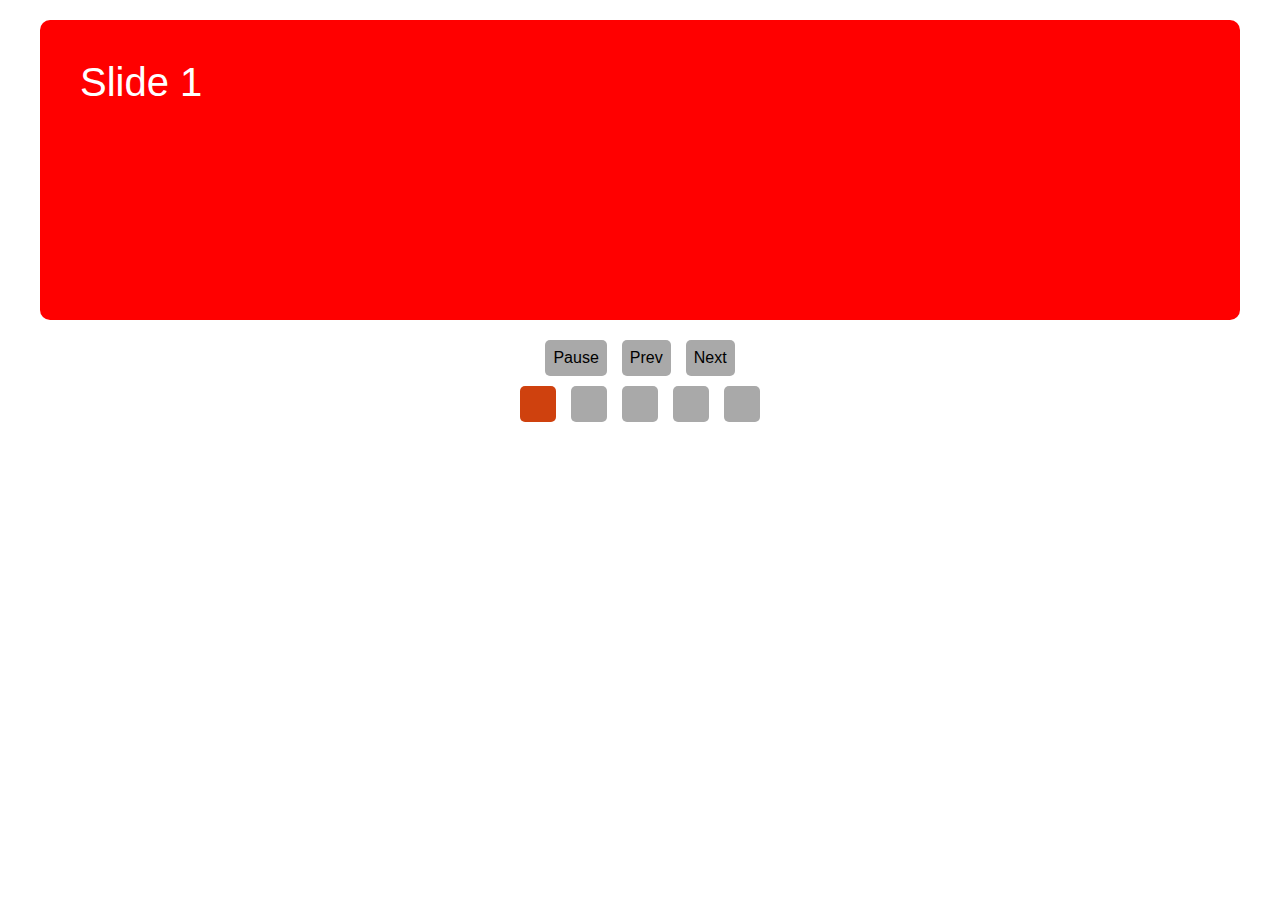
==== index.html @ 522897be "'carousel'" ====
<!DOCTYPE html>
<html lang="en">

<head>
  <meta charset="UTF-8">
  <meta name="viewport" content="width=device-width, initial-scale=1.0">
  <link rel="stylesheet" href="css/style.css">
  <title>Carousel</title>
</head>

<body>

  <div class="carousel" id="carousel">
    <div id="slides-container" class="slides">
      <div class="slide active">Slide 1</div>
      <div class="slide">Slide 2</div>
      <div class="slide">Slide 3</div>
      <div class="slide">Slide 4</div>
      <div class="slide">Slide 5</div>
    </div>

    <div id="controls-container" class="controls">
      <span id="pause-btn" class="control control-pause">Pause</span>
      <span id="prev-btn" class="control control-prev">Prev</span>
      <span id="next-btn" class="control control-next">Next</span>
    </div>

    <div id="indicator-container" class="indicators">
      <div class="indicator active" data-slide-to="0"></div>
      <div class="indicator" data-slide-to="1"></div>
      <div class="indicator" data-slide-to="2"></div>
      <div class="indicator" data-slide-to="3"></div>
      <div class="indicator" data-slide-to="4"></div>
    </div>
  </div>

  <script src="js/main.js"></script>
</body>

</html>
---- css/style.css ----
/*
essential styles:
these make the slideshow work
*/

.slides {
  position: relative;
  height: 300px;
  padding: 0px;
  margin: 20px;
  list-style-type: none;
}

.slide {
  position: absolute;
  left: 0px;
  top: 0px;
  width: 100%;
  height: 100%;
  opacity: 0;
  z-index: -999;
  transition: opacity 0.25s;
}

.active {
  opacity: 1;
  z-index: 0;
}

/*
non-essential styles:
just for appearance; change whatever you want
*/

.slide {
  font-size: 40px;
  padding: 40px;
  box-sizing: border-box;
  background: #333;
  color: #fff;
}

.slide:nth-of-type(1) {
  background: red;
}

.slide:nth-of-type(2) {
  background: orange;
}

.slide:nth-of-type(3) {
  background: green;
}

.slide:nth-of-type(4) {
  background: blue;
}

.slide:nth-of-type(5) {
  background: purple;
}

/*  project customization */

body {
  margin: 0;
  font-family: Arial, Helvetica, sans-serif;
}

.carousel {
  margin: 20px;
}

.slides {
  margin-bottom: 20px;
  border-radius: 10px;
  overflow: hidden;
}

.indicators,
.controls {
  display: flex;
  gap: 15px;
  margin: 10px;
  justify-content: center;
}

.indicator,
.control {
  background-color: darkgray;
  gap: 20px;
  padding: 0.5rem;
  border-radius: 5px;
  cursor: pointer;
  user-select: none;
  min-width: 20px;
  min-height: 20px;
  display: flex;
  align-items: center;
  justify-content: center;
}

.indicator.active {
  background-color: rgb(207, 65, 14);
}
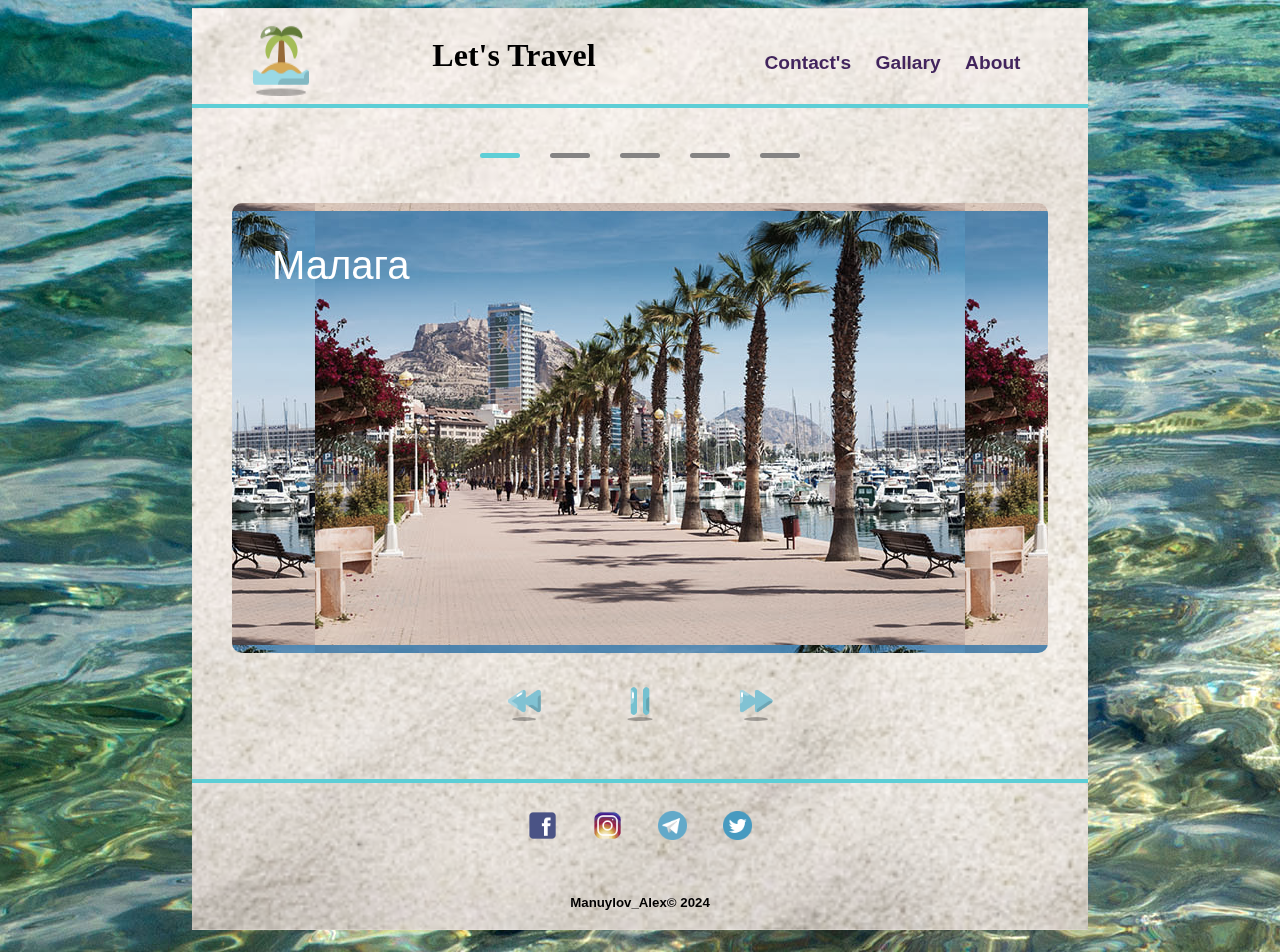
==== commit 44428159: "carousel_class" ====
--- a/index.html
+++ b/index.html
@@ -9,32 +9,49 @@
 </head>
 
 <body>
+  <div class="container">
+    <div class="">
+      <header class="header">
+        <img  src="assets/img/pictures/icons8-остров-на-воде-64.png" alt="LOGO">
+        <h1>Let's Travel</h1>
+        <ul class="navbar-list">
+          <li> <a href="">Contact's</a></li>
+          <li><a href="">Gallary</a></li>
+          <li><a href="">About</a></li>
+        </ul>
+      </header>
+      <div id="carousel" class="carousel">
+        <div id="slides-container" class="slides">
+          <div class="slide active">Малага</div>
+          <div class="slide">Сантандер</div>
+          <div class="slide">Коста-Бланка</div>
+          <div class="slide">Пальма</div>
+          <div class="slide">Кадис</div>
+        </div>
+      </div>
 
-  <div class="carousel" id="carousel">
-    <div id="slides-container" class="slides">
-      <div class="slide active">Slide 1</div>
-      <div class="slide">Slide 2</div>
-      <div class="slide">Slide 3</div>
-      <div class="slide">Slide 4</div>
-      <div class="slide">Slide 5</div>
-    </div>
-
-    <div id="controls-container" class="controls">
-      <span id="pause-btn" class="control control-pause">Pause</span>
-      <span id="prev-btn" class="control control-prev">Prev</span>
-      <span id="next-btn" class="control control-next">Next</span>
-    </div>
-
-    <div id="indicator-container" class="indicators">
-      <div class="indicator active" data-slide-to="0"></div>
-      <div class="indicator" data-slide-to="1"></div>
-      <div class="indicator" data-slide-to="2"></div>
-      <div class="indicator" data-slide-to="3"></div>
-      <div class="indicator" data-slide-to="4"></div>
+      <footer>
+        <div>
+          <ul class="footer">
+            <li><a href=""><img class="footer-link" src="assets/img/pictures/facebook.png" title="our Facebook"
+                  alt="image"></a></li>
+            <li><a href=""><img class="footer-link" src="assets/img/pictures/instagram.png" title="our instagram"
+                  alt="image"></a></li>
+            <li><a href=""><img class="footer-link" src="assets/img/pictures/telegram.png" title="our telegram"
+                  alt="image"></a></li>
+            <li><a href=""><img class="footer-link" src="assets/img/pictures/twitter.png" title="our twitter"
+                  alt="image"></a>
+            </li>
+          </ul>
+        </div>
+        <div>
+          <h5 class="text-footer">Manuylov_Alex&copy; 2024</h5>
+        </div>
+      </footer>
     </div>
   </div>
 
-  <script src="js/main.js"></script>
+  <script src="js/index.js" type="module"></script>
 </body>
 
 </html>--- a/css/style.css
+++ b/css/style.css
@@ -2,10 +2,35 @@
 essential styles:
 these make the slideshow work
 */
+* {
+  box-sizing: border-box;
+}
+
+body {
+  background-image: url(../assets/img/pictures/4200x2800_0xac120004_16308552871674837425.jpeg);
+  font-family: Arial, Helvetica, sans-serif;
+  filter: saturate(0.5);
+}
+h1 {
+  font-family: Georgia, 'Times New Roman', Times, serif;
+}
+
+li {
+  text-decoration: none;
+  display: inline-block;
+  align-items: center;
+}
+
+a {
+  margin: 10px;
+  text-decoration: none;
+  font-weight: bold;
+  font-size: 1.2rem;
+}
 
 .slides {
   position: relative;
-  height: 300px;
+  height: 50vh;
   padding: 0px;
   margin: 20px;
   list-style-type: none;
@@ -13,8 +38,6 @@
 
 .slide {
   position: absolute;
-  left: 0px;
-  top: 0px;
   width: 100%;
   height: 100%;
   opacity: 0;
@@ -35,71 +58,140 @@
 .slide {
   font-size: 40px;
   padding: 40px;
-  box-sizing: border-box;
   background: #333;
   color: #fff;
 }
 
 .slide:nth-of-type(1) {
-  background: red;
+  background-image: url(../assets/img/pictures/5_\(86\).jpg);
+  background-position: center;
 }
 
 .slide:nth-of-type(2) {
-  background: orange;
+  background-image: url(../assets/img/pictures/Андалусия.-Коста-дель-Соль.jpg);
+  background-position: center;
 }
 
 .slide:nth-of-type(3) {
-  background: green;
+  background-image: url(../assets/img/pictures/Коста-Бланка..jpg);
+  background-position: center;
 }
 
 .slide:nth-of-type(4) {
-  background: blue;
+  background-image: url(../assets/img/pictures/Коста-Дорада.-Таррагона-1024x512.jpg);
+  background-position: center;
 }
 
 .slide:nth-of-type(5) {
-  background: purple;
+  background-image: url(../assets/img/pictures/Шикарное-побережье-Испании.jpg);
+  background-position: center;
 }
 
 /*  project customization */
 
-body {
-  margin: 0;
-  font-family: Arial, Helvetica, sans-serif;
+.container {
+  min-width: 350px;
+  width: 70vw;
+  background-image: url(../assets/img/pictures/light-sand-with-small-dunes-on-the-beach-as-a-background-the-perfect-backdrop-for-your-presentation_380694-11278.avif);
+  background-position: center;
+  background-size: cover;
+  margin-inline: auto;
+  display: block;
+}
+
+.header {
+  border-bottom: 4px solid rgb(4, 229, 245);
+  gap: 20px;
+  padding: 0.5rem;
+  cursor: pointer;
+  display: flex;
+  text-align: center;
+  justify-content: space-around;
+  list-style: none;
+}
+
+.navbar-list {
+  text-align: center;
+  list-style: none;
+  padding-top: 20px;
 }
 
 .carousel {
+  display: flex;
+  flex-direction: row-reverse;
+  flex-direction: column;
   margin: 20px;
 }
 
 .slides {
+  align-items: center;
   margin-bottom: 20px;
   border-radius: 10px;
   overflow: hidden;
 }
 
-.indicators,
-.controls {
+.indicators {
   display: flex;
-  gap: 15px;
+  justify-content: center;
+  text-align: center;
   margin: 10px;
+}
+
+.indicator {
+  background-color: rgb(133, 131, 131);
+  gap: 20px;
+  margin: 15px;
+  border-radius: 15px;
+  cursor: pointer;
+  min-width: 40px;
+  height: 5px;
+  display: flex;
+  align-items: center;
   justify-content: center;
 }
 
-.indicator,
+.indicator:hover {
+  border-color: aqua;
+  background-color: black;
+}
+
+.indicator.active {
+  background-color: rgb(4, 229, 245);
+}
+
 .control {
-  background-color: darkgray;
-  gap: 20px;
   padding: 0.5rem;
-  border-radius: 5px;
   cursor: pointer;
   user-select: none;
   min-width: 20px;
   min-height: 20px;
   display: flex;
   align-items: center;
+}
+
+.controls {
+  margin-bottom: 30px;
+  display: flex;
+  gap: 60px;
+  justify-content:center;
+}
+
+.footer {
+  border-top: 4px solid rgb(4, 229, 245);
+  padding: 20px;
+  margin-top: 20px;
+  display: flex;
+  justify-content: center;
+  list-style: none;
+}
+
+.footer-link {
+  width: 45px;
+  padding: 5px;
+}
+
+.text-footer {
+  padding-bottom: 20px;
+  display: flex;
   justify-content: center;
 }
-
-.indicator.active {
-  background-color: rgb(207, 65, 14);
-}
